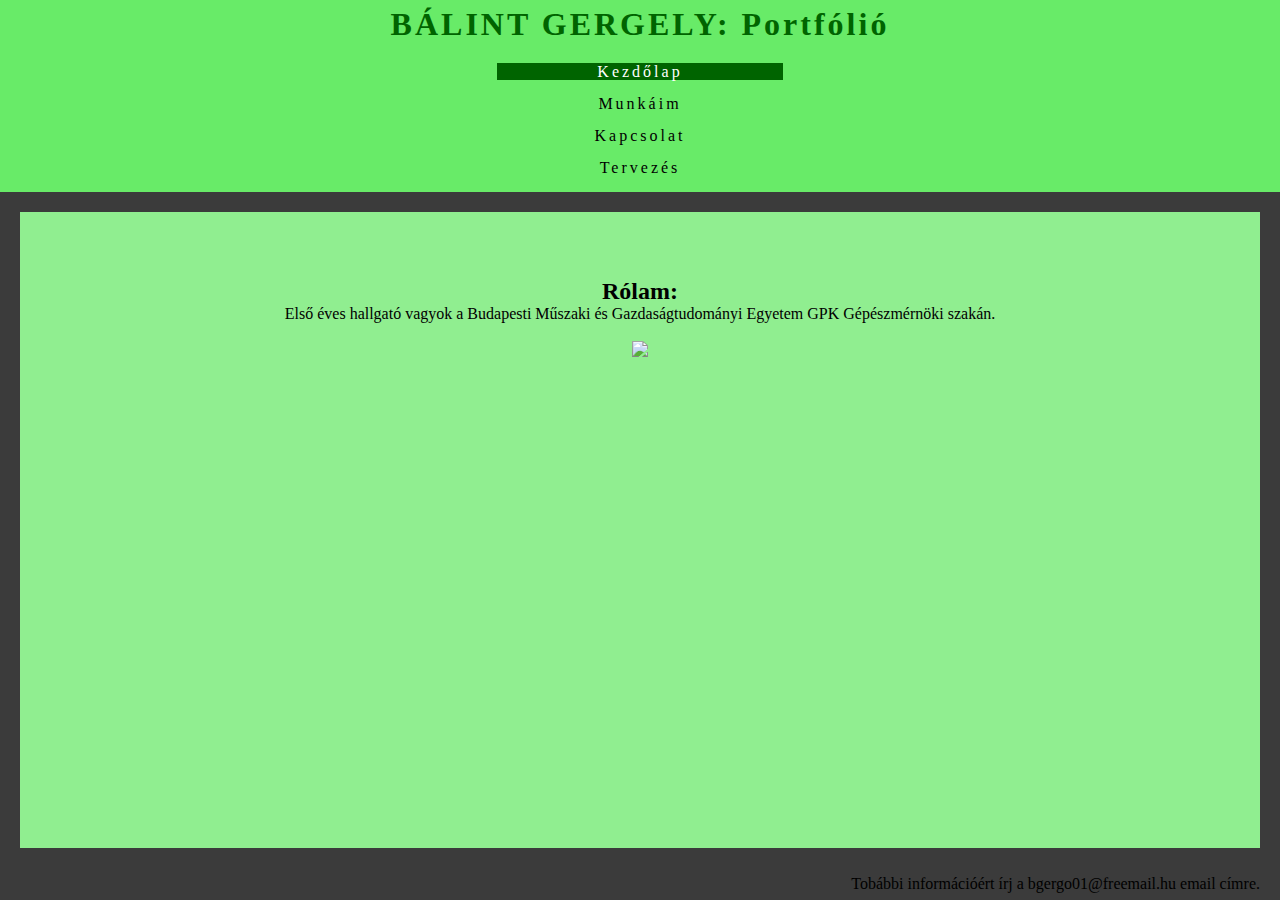
==== index.html @ 2b3cdb0b "Add files via upload" ====
<!DOCTYPE html>
<html>
    
    <head>
        <meta charset="UTF-8">   
        <meta name="viewport" content="width=device-width, initial-scale=1.0">    
        <title>
            Portfólió oldal            
        </title>        
        <link rel="stylesheet" href="Portfólio_style.CSS">
    </head>
    <body>
        <header>
            <div class="header">
                <h1>BÁLINT GERGELY: Portfólió</h1> 
            </div>
        
            <div id="menu">
                <ul>            
                <li><a href="index.html" class="aktiv">Kezdőlap</a></li>
                <li><a href="Munkaim.html">Munkáim</a></li>
                <li><a href="Kapcsolat.html">Kapcsolat</a></li>
                <li><a href="Terv.html">Tervezés</a></li>
                </ul>
            </div>
        </header>
        <main>
            <div class="lap">
                <h2>Rólam: </h2>
                <p>Első éves hallgató vagyok a Budapesti Műszaki és Gazdaságtudományi Egyetem GPK Gépészmérnöki szakán.</p>
                <br>
                <div class="kepek">
                    <div class="kep"><img src="proba.jpg"></div>
                </div>

            </div>
        </main>
        <footer>
            <div class="lablec">Tobábbi információért írj a bgergo01@freemail.hu email címre.</div>        
        </footer>
    </body>


</html>
---- Portfólio_style.CSS ----
/*Alapok*/
body {
    background-color: rgb(59, 59, 59);
	font-size: 16px;	
	font-weight: 300;
	display: grid;
		grid-template-areas:
		"fejlec"
		"belso"
		"lablec";
		grid-template-rows: max-content 1fr max-content;
		min-height: 100vh;
}
*, *::before, *::after{
	box-sizing: border-box;
	margin: 0;
	padding: 0;
}
img{
	max-width: 100%;
}

header{
	line-height: 2rem;
	padding: .50rem 1rem;
    background-color: rgb(104, 235, 104);
	grid-area: "fejlec";
	color: darkgreen;
	letter-spacing: 3px;
}
main{
	background-color: lightgreen;
	grid-area: "belso";
	margin: 20px;
	position: relative;
}
footer{
	line-height: 2rem;
	grid-area: "lablec";
}
.header{
	text-align: center;
}
.lap{
	max-width: 100%;
	border: 1px;
	padding: 50px;
	margin: 1rem;
	text-align: center;
	color: black;	
}
.lablec{
text-align: right;
padding-right: 20px;
}

/*Menü*/
#menu{
	width: 100%;
	display: block;
	margin-top: 1rem;
	text-align: center;	
}
.aktiv{
	background-color: darkgreen;
	color: white;
}
ul{
	overflow: hidden;
    background-color: rgb(104, 235, 104);
    list-style: none;
    top: 0
}
a{
	text-decoration: none;
	color: black;
	cursor: pointer;
}
li a{
	float: center;
	padding: 0px 100px;
	text-decoration: none;
	}
li a :hover{
	background-color: lightgreen;
	color: darkgreen;
}
/*--Képek--*/
.kep_lap .kep{
	height: 10rem;
	text-align: center;
	background-color: rgba(0, 0, 0, .03);
}
.kep_lap .kep img{
	height: 100%;
	width: 100%;
	object-fit: contain;
}
.kep_lap .kep img:hover{
	-ms-transform: scale(1.5); 
  -webkit-transform: scale(1.5);
  transform: scale(1.5); 
}

.lap h3{
	font-size: 1.5rem;
	padding-bottom: .4rem;
}
.kep_flex_racs{
	display: flex;
	flex-wrap: wrap;
	margin-left: 1rem;

}
.kep_flex_racs .kep_lap{
	margin-right: 1rem;
	margin-bottom: 1rem;
	flex-grow: 1;
	max-width: 20rem;
}
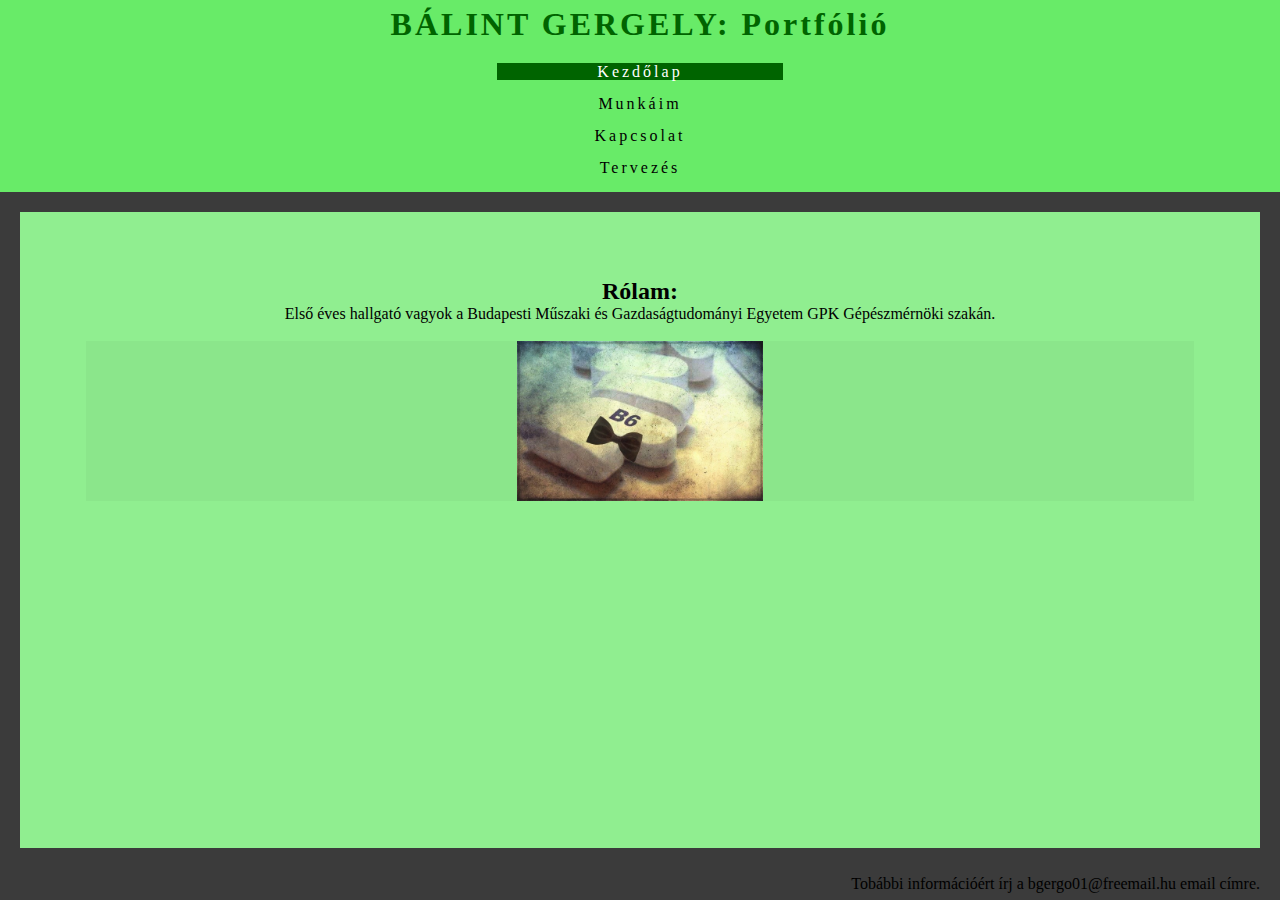
==== commit b67d0831: "Update index.html" ====
--- a/index.html
+++ b/index.html
@@ -29,8 +29,8 @@
                 <h2>Rólam: </h2>
                 <p>Első éves hallgató vagyok a Budapesti Műszaki és Gazdaságtudományi Egyetem GPK Gépészmérnöki szakán.</p>
                 <br>
-                <div class="kepek">
-                    <div class="kep"><img src="proba.jpg"></div>
+                <div class="kep_lap">
+                    <div class="kep"><img src="kepek/proba.jpg"></div>
                 </div>
 
             </div>
@@ -41,4 +41,4 @@
     </body>
 
 
-</html>+</html>
